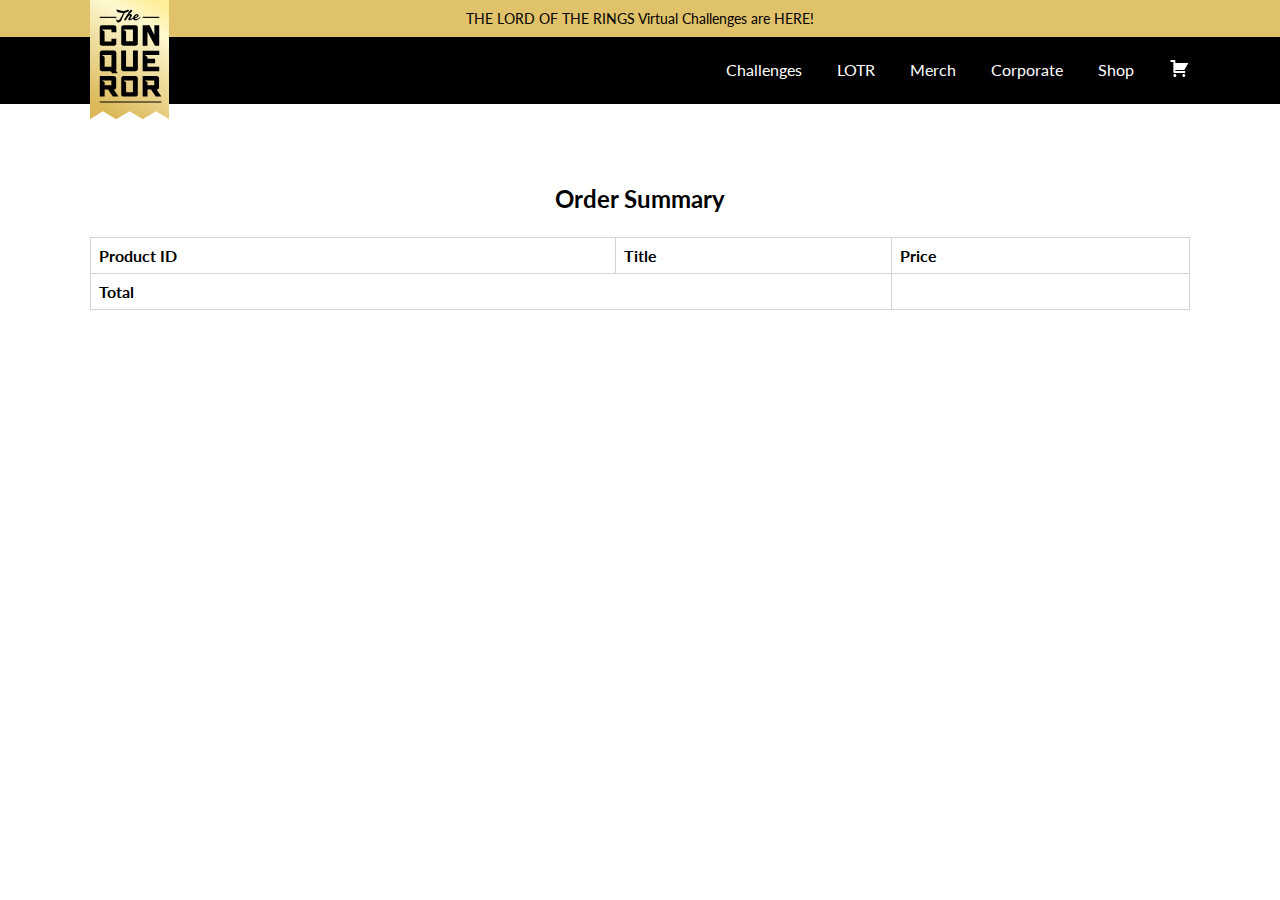
==== summary.html @ 7813156e "Update files" ====
<!doctype html>
<html lang="en">
  <head>
    <meta charset="UTF-8" />
    <meta name="viewport" content="width=device-width, initial-scale=1.0" />
    <title>The Conquer</title>
    <link rel="stylesheet" href="assets/css/style.css" />
  </head>
  <body>
    <div class="conqueror-app">
      <div class="container-fluid">
        <section class="header">
          <div class="top">
            <div class="container">
              <p>THE LORD OF THE RINGS Virtual Challenges are HERE!</p>
            </div>
          </div>
          <div class="navigation">
            <div class="container">
              <div class="nav-menu">
                <a href="http://" target="_blank">Challenges</a>
                <a href="http://" target="_blank">LOTR</a>
                <a href="http://" target="_blank">Merch</a>
                <a href="http://" target="_blank">Corporate</a>
                <a href="http://" target="_blank">Shop</a>

                <a href="http://" target="_blank">
                  <img src="./assets/img/cart-icon.svg" alt="cart-icon" />
                </a>
              </div>
            </div>
          </div>
        </section>
        <div class="container">
          <div class="summary">
            <h2>Order Summary</h2>
            <table>
              <thead>
                <tr>
                  <th>Product ID</th>
                  <th>Title</th>
                  <th>Price</th>
                </tr>
              </thead>
              <tbody id="cart-summary">
                <!-- Product rows will be inserted here -->
              </tbody>
              <tfoot>
                <tr class="total-row">
                  <td colspan="2">Total</td>
                  <td id="total-price"></td>
                </tr>
              </tfoot>
            </table>
          </div>
        </div>
      </div>
    </div>
  </body>
  <script src="scripts.js"></script>
</html>
---- assets/css/style.css ----
@import url("https://fonts.googleapis.com/css2?family=Inter:wght@100;200;300;400;500;600;700;800;900&family=Lato:ital,wght@0,100;0,300;0,400;0,700;0,900;1,100;1,400;1,700;1,900&display=swap");
* {
  padding: 0;
  margin: 0;
  font-family: "Lato", sans-serif;
  box-sizing: border-box;
  -webkit-font-smoothing: antialiased;
  -moz-osx-font-smoothing: grayscale;
  line-height: normal;
}

a {
  text-decoration: none;
}

p {
  font-size: 14px;
  font-style: normal;
  font-weight: 400;
}

body {
  font-size: 16px;
}

.container {
  width: 100%;
  max-width: 1100px;
  margin: 0 auto;
}
@media (min-width: 0) and (max-width: 768px) {
  .container {
    padding: 0 24px;
  }
}

.container-fluid {
  width: 100%;
}

.flex-row {
  display: flex;
  flex-direction: row;
}

.flex-just-s-b {
  display: flex;
  width: 100%;
  justify-content: space-between;
}

/* Colors */
h1 {
  font-size: 45px;
  font-style: normal;
  font-weight: 700;
  line-height: 110%; /* 49.5px */
}

.separator {
  width: 100%;
  height: 1px;
  background-color: #edeef7;
}

.text {
  font-size: 14px;
  font-style: normal;
  font-weight: 400;
  line-height: 110%; /* 15.4px */
}

.btn {
  display: flex;
  width: 100%;
  max-width: 300px;
  height: 44px;
  font-size: 16px;
  font-weight: 700;
  color: #fff;
  justify-content: center;
  align-items: center;
  gap: 10px;
  background: #000;
  border-radius: 5px;
  line-height: 160%; /* 25.6px */
  cursor: pointer;
}

.cta-text {
  color: #2dbaee;
  font-family: Lato;
  font-size: 14px;
  font-weight: 700;
  cursor: pointer;
}

.selector {
  display: inline-flex;
  align-items: center;
  height: 32px;
  gap: 8px;
  border-radius: 4px;
  border: 1px solid #d8ddef;
  padding: 8px 12px;
  cursor: pointer;
}
.selector .icon {
  width: 12px;
  height: 12px;
  background-image: url("/assets/img/icon-calendar.svg");
  background-repeat: no-repeat;
}
.selector .text {
  font-weight: 700;
}
.selector .arrow {
  width: 6px;
  height: 5px;
  background-image: url("/assets/img/arrow.svg");
  background-repeat: no-repeat;
}

.input-group {
  display: inline-flex;
}
.input-group .icon {
  display: flex;
  justify-content: center;
  align-items: center;
  width: 32px;
  height: 32px;
  background-image: url("/assets/img/pi-icon.svg");
  background-repeat: no-repeat;
  background-position: center;
  border: 1px solid #d8ddef;
  border-radius: 4px 0px 0px 4px;
}
.input-group input {
  height: 32px;
  border: 1px solid #d8ddef;
  border-left: none;
  padding: 7px 0 8px 0;
  border-radius: 0px 4px 4px 0px;
}

.connector {
  display: flex;
  flex-direction: column;
  width: 8px;
  height: calc(100% + 8px);
}
.connector span {
  position: relative;
  background-color: #d8ddef;
}
.connector .line-1 {
  width: 8px;
  height: 1px;
}
.connector .line-2 {
  left: 3px;
  width: 1px;
  height: 100%;
}
.connector .line-3 {
  left: 3px;
  width: 4px;
  height: 1px;
}

/* Colors */
body > * {
  font-family: "Inter", sans-serif;
}

.conqueror-app .header .top {
  background-color: #e0c26b;
}
.conqueror-app .header .top div {
  position: relative;
  text-align: center;
}
.conqueror-app .header .top div::before {
  content: "";
  position: absolute;
  left: 0;
  top: 0;
  width: 100px;
  height: 120px;
  background-image: url(/assets/img/logo.svg);
  background-repeat: no-repeat;
  z-index: 1000;
}
.conqueror-app .header .top div p {
  padding: 10px 0;
}
.conqueror-app .header .navigation {
  background-color: #000;
}
.conqueror-app .header .navigation div {
  display: flex;
  width: 100%;
  justify-content: flex-end;
}
.conqueror-app .header .navigation div .nav-menu {
  display: inline-flex;
  gap: 35px;
}
.conqueror-app .header .navigation div .nav-menu a {
  font-size: 16px;
  color: #fff;
  line-height: 23px; /* 143.75% */
  padding: 21px 0;
}
.conqueror-app .all-challenges {
  display: flex;
  flex-direction: column;
  margin-bottom: 58px;
}
.conqueror-app .all-challenges .title {
  margin-top: 19px;
}
.conqueror-app .all-challenges .title h1 {
  text-align: center;
  padding: 10px 0 20px 0;
}
.conqueror-app .all-challenges .filters {
  position: relative;
  align-self: flex-end;
  margin-bottom: 20px;
  z-index: 10;
}
.conqueror-app .all-challenges .filters select {
  width: 197px;
  border-radius: 5px;
  border: 1px solid #bdbdbd;
  background: #fff;
  padding: 13px 15px;
}
.conqueror-app .all-challenges #challenges-grid {
  display: grid;
  grid-template-columns: 1fr 1fr 1fr 1fr 1fr;
  gap: 19px;
}
@media (min-width: 0) and (max-width: 768px) {
  .conqueror-app .all-challenges #challenges-grid {
    grid-template-columns: 1fr 1fr;
  }
}
.conqueror-app .all-challenges #challenges-grid .card {
  position: relative;
  display: flex;
  flex-direction: column;
  max-width: 203px;
  border-radius: 5px;
  border: 1px solid #d4d4d4;
  padding: 15px;
  margin-top: 18px;
  z-index: 1;
}
@media (min-width: 0) and (max-width: 768px) {
  .conqueror-app .all-challenges #challenges-grid .card {
    width: 100%;
  }
}
.conqueror-app .all-challenges #challenges-grid .card > div {
  flex: 1;
}
.conqueror-app .all-challenges #challenges-grid .card .image {
  display: flex;
  flex-direction: column;
  align-items: center;
  border-radius: 5px;
}
.conqueror-app .all-challenges #challenges-grid .card .image .medal {
  width: 100%;
  margin-top: -65px;
}
@media (min-width: 0) and (max-width: 768px) {
  .conqueror-app .all-challenges #challenges-grid .card .image .medal {
    width: 100%;
  }
}
.conqueror-app .all-challenges #challenges-grid .card .image .medal img {
  position: relative;
  max-width: 100%;
  height: 100%;
  z-index: 1000;
}
.conqueror-app .all-challenges #challenges-grid .card .image .medal img::after {
  content: "";
  position: absolute;
  bottom: 0;
  display: block;
  width: 100%;
  height: 146px;
  background: radial-gradient(50% 50% at 50% 50%, #000000 0%, rgba(0, 0, 0, 0.416667) 41.67%, rgba(0, 0, 0, 0) 100%);
  background-position: center;
  z-index: 1;
}
.conqueror-app .all-challenges #challenges-grid .card .title {
  font-size: 18px;
  font-weight: 700;
  text-align: center;
  line-height: 120%; /* 21.6px */
}
.conqueror-app .all-challenges #challenges-grid .card .details-group {
  padding: 12px 0;
}
.conqueror-app .all-challenges #challenges-grid .card .details-group p {
  color: #323232;
  font-size: 14px;
  font-weight: 400;
  text-align: center;
  line-height: 160%; /* 22.4px */
}
.conqueror-app .all-challenges #challenges-grid .card .details-group .distance {
  color: #323232;
  font-weight: 500;
  padding-bottom: 17.5px;
}
.conqueror-app .all-challenges #challenges-grid .card .buy-btn {
  display: flex;
  width: 100%;
  max-width: 174px;
  height: 44px;
  font-size: 16px;
  font-weight: 700;
  color: #fff;
  justify-content: center;
  align-items: center;
  gap: 10px;
  background: #000;
  border-radius: 5px;
  line-height: 160%; /* 25.6px */
  cursor: pointer;
}
.conqueror-app .all-challenges .to-cart {
  display: flex;
  margin: 0 auto;
}
.conqueror-app .all-challenges .to-cart .btn {
  min-width: 300px;
  background: transparent;
  border: 1px solid #262626;
  color: #000;
}
.conqueror-app .newsletter {
  width: 100%;
  background: #262626;
}
.conqueror-app .newsletter .wrapper {
  display: flex;
  width: 100%;
  height: 87px;
  flex-direction: row;
  justify-content: center;
  align-items: center;
  padding: 16px 0;
  gap: 16px;
}
@media (min-width: 0) and (max-width: 768px) {
  .conqueror-app .newsletter .wrapper {
    flex-direction: column;
    height: auto;
  }
}
.conqueror-app .newsletter .wrapper p {
  color: #fff;
  font-size: 18px;
  line-height: 160%; /* 28.8px */
}
.conqueror-app .newsletter .wrapper form {
  display: flex;
  gap: 13px;
}
.conqueror-app .newsletter .wrapper form > * {
  border: none;
}
.conqueror-app .newsletter .wrapper form input {
  display: flex;
  width: 262px;
  padding: 10px;
  border-radius: 5px;
  gap: 10px;
}
@media (min-width: 0) and (max-width: 768px) {
  .conqueror-app .newsletter .wrapper form input {
    width: 200px;
  }
}
.conqueror-app .newsletter .wrapper form button {
  display: flex;
  width: 125px;
  height: 42px;
  background: #d7be69;
  justify-content: center;
  align-items: center;
  border-radius: 7.229px;
  cursor: pointer;
}
.conqueror-app .footer {
  background: #000;
  padding-bottom: 60px;
}
.conqueror-app .footer div {
  display: flex;
}
@media (min-width: 0) and (max-width: 768px) {
  .conqueror-app .footer div {
    flex-direction: column;
    align-items: center;
  }
}
.conqueror-app .footer div .col {
  flex: 1;
  display: flex;
  flex-direction: column;
  color: #fff;
  margin-top: 34px;
}
.conqueror-app .footer div .col .f-logo {
  width: 100px;
  height: 151px;
}
.conqueror-app .footer div .col .name {
  color: #d7be69;
  font-size: 18px;
  font-weight: 700;
  line-height: 160%; /* 28.8px */
  margin-bottom: 10px;
}
.conqueror-app .footer div .col .nav-menu-column {
  display: flex;
  flex-direction: column;
  gap: 10px;
}
.conqueror-app .footer div .col .nav-menu-column a {
  font-size: 14px;
  color: #fff;
  font-style: normal;
  font-weight: 400;
  line-height: 160%; /* 22.4px */
}
.conqueror-app .summary {
  padding-top: 80px;
}
.conqueror-app .summary h2 {
  text-align: center;
  padding-bottom: 24px;
}
.conqueror-app .summary table {
  width: 100%;
  border-collapse: collapse;
}
.conqueror-app .summary th,
.conqueror-app .summary td {
  border: 1px solid #d4d4d4;
  padding: 8px;
  text-align: left;
  border-radius: 5px;
}
.conqueror-app .summary .total-row {
  font-weight: bold;
}/*# sourceMappingURL=style.css.map */
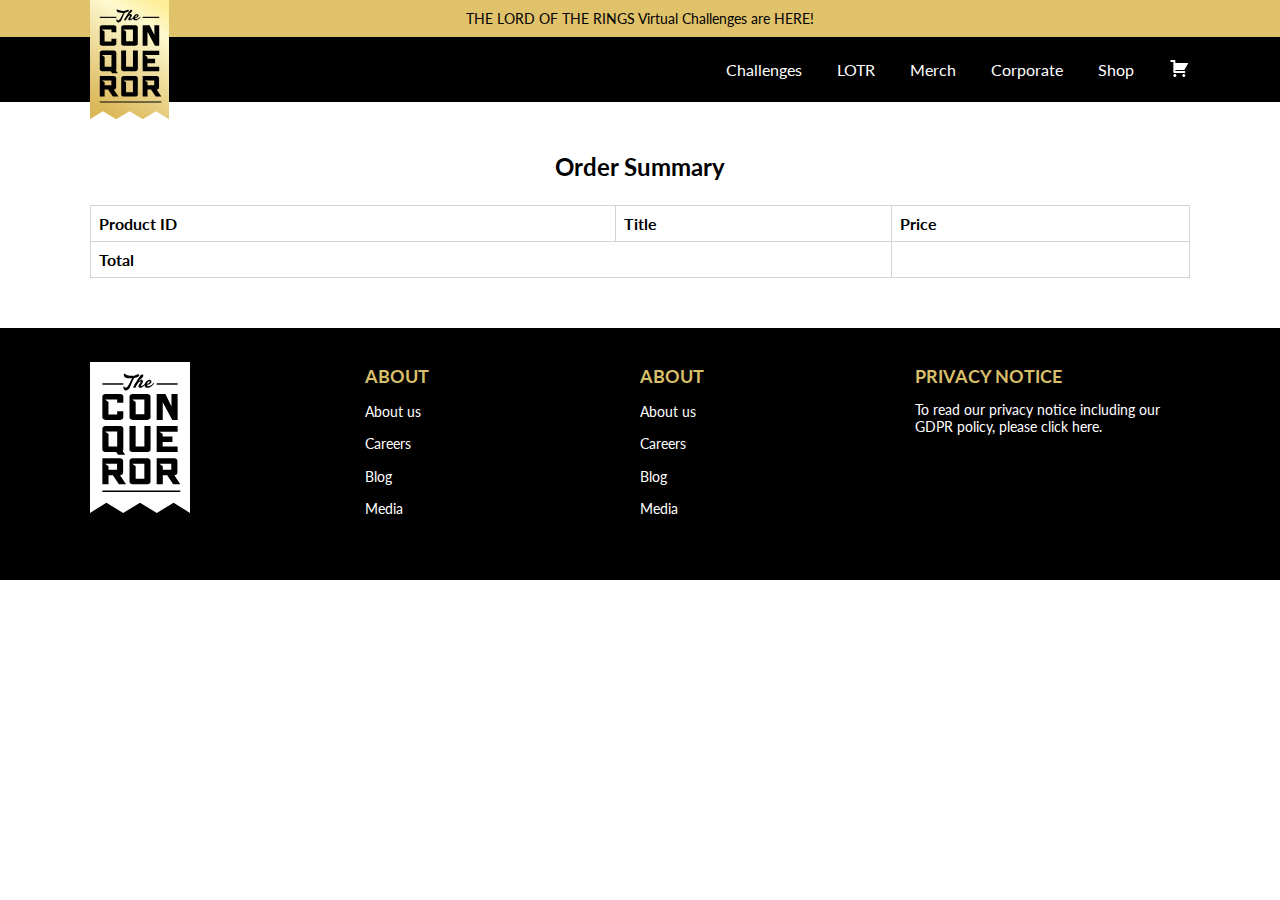
==== commit 215e2459: "Fix design issues. Refactoring js scripts. Update json file." ====
--- a/summary.html
+++ b/summary.html
@@ -18,15 +18,24 @@
           <div class="navigation">
             <div class="container">
               <div class="nav-menu">
-                <a href="http://" target="_blank">Challenges</a>
-                <a href="http://" target="_blank">LOTR</a>
-                <a href="http://" target="_blank">Merch</a>
-                <a href="http://" target="_blank">Corporate</a>
-                <a href="http://" target="_blank">Shop</a>
-
-                <a href="http://" target="_blank">
-                  <img src="./assets/img/cart-icon.svg" alt="cart-icon" />
-                </a>
+                <div class="menu">
+                  <a href="http://" target="_blank">Challenges</a>
+                  <a href="http://" target="_blank">LOTR</a>
+                  <a href="http://" target="_blank">Merch</a>
+                  <a href="http://" target="_blank">Corporate</a>
+                  <a href="http://" target="_blank">Shop</a>
+                </div>
+                <div class="icons">
+                  <a href="http://" target="_blank">
+                    <img src="./assets/img/cart-icon.svg" alt="cart-icon" />
+                  </a>
+                  <div id="hamburger-menu">
+                    <img
+                      src="/assets/img/hamburger-menu.svg"
+                      alt="hamburger-menu"
+                    />
+                  </div>
+                </div>
               </div>
             </div>
           </div>
@@ -54,6 +63,38 @@
             </table>
           </div>
         </div>
+        <section class="footer">
+          <div class="container">
+            <div class="col">
+              <img src="assets/img/logo-white.svg" alt="logo" class="f-logo" />
+            </div>
+            <div class="col">
+              <div class="name">ABOUT</div>
+              <div class="nav-menu-column">
+                <a href="#" target="_blank">About us </a>
+                <a href="http://" target="_blank">Careers</a>
+                <a href="http://" target="_blank">Blog</a>
+                <a href="http://" target="_blank">Media</a>
+              </div>
+            </div>
+            <div class="col">
+              <div class="name">ABOUT</div>
+              <div class="nav-menu-column">
+                <a href="#" target="_blank">About us </a>
+                <a href="http://" target="_blank">Careers</a>
+                <a href="http://" target="_blank">Blog</a>
+                <a href="http://" target="_blank">Media</a>
+              </div>
+            </div>
+            <div class="col">
+              <div class="name">PRIVACY NOTICE</div>
+              <p>
+                To read our privacy notice including our GDPR policy, please
+                click here.
+              </p>
+            </div>
+          </div>
+        </section>
       </div>
     </div>
   </body>
--- a/assets/css/style.css
+++ b/assets/css/style.css
@@ -192,27 +192,85 @@
   background-repeat: no-repeat;
   z-index: 1000;
 }
+@media (min-width: 0) and (max-width: 768px) {
+  .conqueror-app .header .top div::before {
+    display: none;
+  }
+}
 .conqueror-app .header .top div p {
   padding: 10px 0;
 }
 .conqueror-app .header .navigation {
   background-color: #000;
 }
-.conqueror-app .header .navigation div {
+.conqueror-app .header .navigation > div {
   display: flex;
   width: 100%;
   justify-content: flex-end;
 }
-.conqueror-app .header .navigation div .nav-menu {
-  display: inline-flex;
+.conqueror-app .header .navigation > div .nav-menu {
+  display: flex;
+  width: 100%;
+  justify-content: flex-end;
+}
+@media (min-width: 0) and (max-width: 768px) {
+  .conqueror-app .header .navigation > div .nav-menu {
+    flex-direction: column;
+  }
+  .conqueror-app .header .navigation > div .nav-menu > * {
+    flex: 1;
+  }
+}
+.conqueror-app .header .navigation > div .nav-menu .menu {
+  display: flex;
   gap: 35px;
 }
-.conqueror-app .header .navigation div .nav-menu a {
+@media (min-width: 0) and (max-width: 768px) {
+  .conqueror-app .header .navigation > div .nav-menu .menu {
+    display: none;
+    order: 2;
+  }
+  .conqueror-app .header .navigation > div .nav-menu .menu.active {
+    display: flex;
+    flex-direction: column;
+    justify-content: center;
+    align-items: center;
+    margin: 10px 0;
+  }
+}
+.conqueror-app .header .navigation > div .nav-menu .menu a {
   font-size: 16px;
   color: #fff;
   line-height: 23px; /* 143.75% */
   padding: 21px 0;
 }
+.conqueror-app .header .navigation > div .nav-menu .icons {
+  display: flex;
+  justify-content: center;
+  align-items: center;
+  margin-left: 35px;
+  gap: 10px;
+}
+@media (min-width: 0) and (max-width: 768px) {
+  .conqueror-app .header .navigation > div .nav-menu .icons {
+    order: 1;
+    align-self: end;
+  }
+}
+.conqueror-app .header .navigation > div .nav-menu .icons #hamburger-menu {
+  display: none;
+}
+@media (min-width: 0) and (max-width: 768px) {
+  .conqueror-app .header .navigation > div .nav-menu .icons #hamburger-menu {
+    display: block;
+  }
+}
+.conqueror-app .header .navigation > div .nav-menu .icons #hamburger-menu img {
+  width: 25px;
+}
+.conqueror-app .header .navigation > div .nav-menu .icons a {
+  padding: 21px 0;
+}
 .conqueror-app .all-challenges {
   display: flex;
   flex-direction: column;
@@ -228,7 +286,7 @@
 .conqueror-app .all-challenges .filters {
   position: relative;
   align-self: flex-end;
-  margin-bottom: 20px;
+  margin-bottom: 40px;
   z-index: 10;
 }
 .conqueror-app .all-challenges .filters select {
@@ -285,8 +343,13 @@
 .conqueror-app .all-challenges #challenges-grid .card .image .medal img {
   position: relative;
   max-width: 100%;
-  height: 100%;
+  height: 200px;
   z-index: 1000;
+}
+@media (min-width: 0) and (max-width: 768px) {
+  .conqueror-app .all-challenges #challenges-grid .card .image .medal img {
+    height: 100%;
+  }
 }
 .conqueror-app .all-challenges #challenges-grid .card .image .medal img::after {
   content: "";
@@ -338,7 +401,7 @@
 }
 .conqueror-app .all-challenges .to-cart {
   display: flex;
-  margin: 0 auto;
+  margin: 24px auto;
 }
 .conqueror-app .all-challenges .to-cart .btn {
   min-width: 300px;
@@ -444,7 +507,7 @@
   line-height: 160%; /* 22.4px */
 }
 .conqueror-app .summary {
-  padding-top: 80px;
+  padding: 50px 0;
 }
 .conqueror-app .summary h2 {
   text-align: center;
